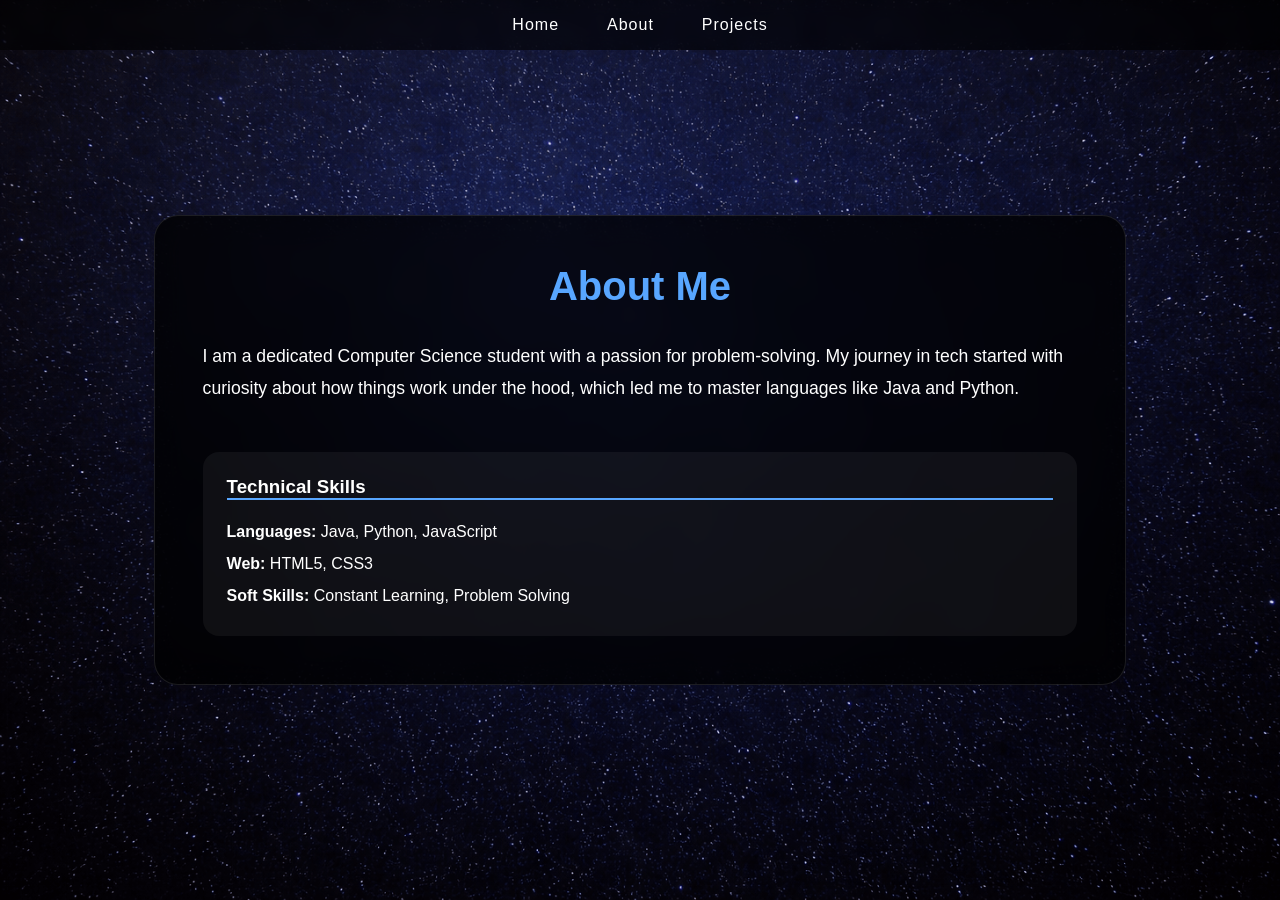
==== about.html @ 60f5f0dc "projects done" ====
<!DOCTYPE html>
<html lang="en">
<head>
    <meta charset="UTF-8">
    <title>About Me | Fabricio Maldonado</title>
    <meta name="viewport" content="width=device-width, initial-scale=1.0">
    <link rel="stylesheet" href="styles.css">
</head>
<body>

    <nav>
        <ul>
            <li><a href="index.html">Home</a></li>
            <li><a href="about.html">About</a></li>
            <li><a href="projects.html">Projects</a></li>
        </ul>
    </nav>

    <section id="about-page">
        <div class="about-container">
            <h1>About Me</h1>
            <div class="about-content">
                <div class="about-description">
                    <p>
                        I am a dedicated Computer Science student with a passion for problem-solving. 
                        My journey in tech started with curiosity about how things work under the hood, 
                        which led me to master languages like Java and Python.
                    </p>
                </div>

                <div class="skills-box">
                    <h3>Technical Skills</h3>
                    <ul class="skills-list">
                        <li><strong>Languages:</strong> Java, Python, JavaScript</li>
                        <li><strong>Web:</strong> HTML5, CSS3</li>
                        <li><strong>Soft Skills:</strong> Constant Learning, Problem Solving</li>
    
                    </ul>
                </div>
            </div>
        </div>
    </section>

</body>
</html>
---- styles.css ----
* {
    margin: 0;
    padding: 0;
    box-sizing: border-box;
}

body {
    font-family: 'Segoe UI', Tahoma, Geneva, Verdana, sans-serif;
    color: white;
    background-color: #0d1117;
}

/* NAV */

nav {
    position: fixed;
    width: 100%;
    background-color: rgba(0, 0, 0, 0.6);
    padding: 1rem 0;
    backdrop-filter: blur(8px);
}

nav ul {
    display: flex;
    justify-content: center;
    gap: 3rem;
    list-style: none;
    font-size: 1rem;
    letter-spacing: 1px;
}

nav li {
    cursor: pointer;
    transition: 0.3s ease;
}

nav li:hover {
    color: #58a6ff;
}

nav a {
    text-decoration: none;
    color: inherit;
}

/* SECTIONS */

section {
    min-height: 100vh;
    width: 100%;
    padding: 4rem 2rem;
    display: flex;
    justify-content: center;
    align-items: center;
    text-align: center;
}


#hp-welcome {
    background-image: url("galaxy.png");
    background-size: cover;
    background-position: center;
}

#welcome-text {
    background-color: rgba(0, 0, 0, 0.65);
    padding: 5rem 6rem;
    border-radius: 1.5rem;
    min-width: 60%;
    max-width: 900px;
    /* backdrop-filter: blur(10px); */
}

#welcome-text h1 {
    font-size: 3.5rem;
}

#welcome-text h2 {
    font-size: 2rem;
    margin: 1rem 0;
}

#welcome-text p {
    font-size: 1.2rem;
}

/* ABOUT */

#hp-text {
    background-image: url("galaxy2.png");
    background-size: cover;
    background-position: center;
}

#aboutme {
    background-color: rgba(0, 0, 0, 0.65);
    padding: 4rem 5rem;
    border-radius: 1.5rem;
    width: 70%;
    max-width: 1000px;
    backdrop-filter: blur(10px);
}

#aboutme h2 {
    margin-bottom: 1.5rem;
    font-size: 2rem;
}

#aboutme p {
    font-size: 1.2rem;
    line-height: 1.6;
}

/*********************************************************************** ABOUT PAGE ***********************************************************************/



#about-page {
    background-image: url("galaxy2.png"); 
    background-size: cover;
}

.about-container {
    background-color: rgba(0, 0, 0, 0.75);
    padding: 3rem;
    border-radius: 1.5rem;
    width: 80%;
    max-width: 1100px;
    backdrop-filter: blur(15px);
    border: 1px solid rgba(255, 255, 255, 0.1);
 
}

.about-container h1 {
    font-size: 2.5rem;
    margin-bottom: 2rem;
    color: #58a6ff;
}

.about-content{
    display: flex;
    flex-direction: column;
    gap: 3rem;
    text-align: left;
}

.about-description p {
    font-size: 1.1rem;
    line-height: 1.8;
}

.skills-box {
    background: rgba(255, 255, 255, 0.05);
    padding: 1.5rem;
    border-radius: 1rem;
    display: flex;
    flex-direction: column;

    
}

.skills-box h3 {
    margin-bottom: 1rem;
    border-bottom: 2px solid #58a6ff;
    display: inline-block;
}

.skills-list {
    list-style: none;
    line-height: 2;
}



/*********************************************************************** PROJECTS PAGE ***********************************************************************/

#projects-page {
    background-image: url("galaxy.png");
    background-size: cover;
    background-position: center;
}

.projects-container {
    background-color: rgba(0, 0, 0, 0.75);
    padding: 3rem;
    border-radius: 1.5rem;
    width: 80%;
    max-width: 1100px;
    backdrop-filter: blur(15px);
    border: 1px solid rgba(255, 255, 255, 0.1);
    text-align: center;
}

.projects-container h1 {
    font-size: 2.5rem;
    margin-bottom: 2rem;
    color: #58a6ff;
}

/* GRID DE VIDEOS */

.projects-grid {
    display: grid;
    grid-template-columns: repeat(auto-fit, minmax(300px, 1fr));
    gap: 2rem;
}

/* VIDEO */

.project-video {
    display: flex;
    flex-direction: column;
    align-items: center;
}

.project-video video {
    width: 100%;
    height: 30vh;
    border-radius: 1rem;
    transition: transform 0.3s ease, box-shadow 0.3s ease;
}

/* HOVER PRO 🔥 */
.project-video video:hover {
    transform: scale(1.03);
    box-shadow: 0 10px 30px rgba(88, 166, 255, 0.3);
}

/* TEXTO */

.project-video p {
    margin-top: 0.8rem;
    color: #ccc;
    font-size: 1rem;
}
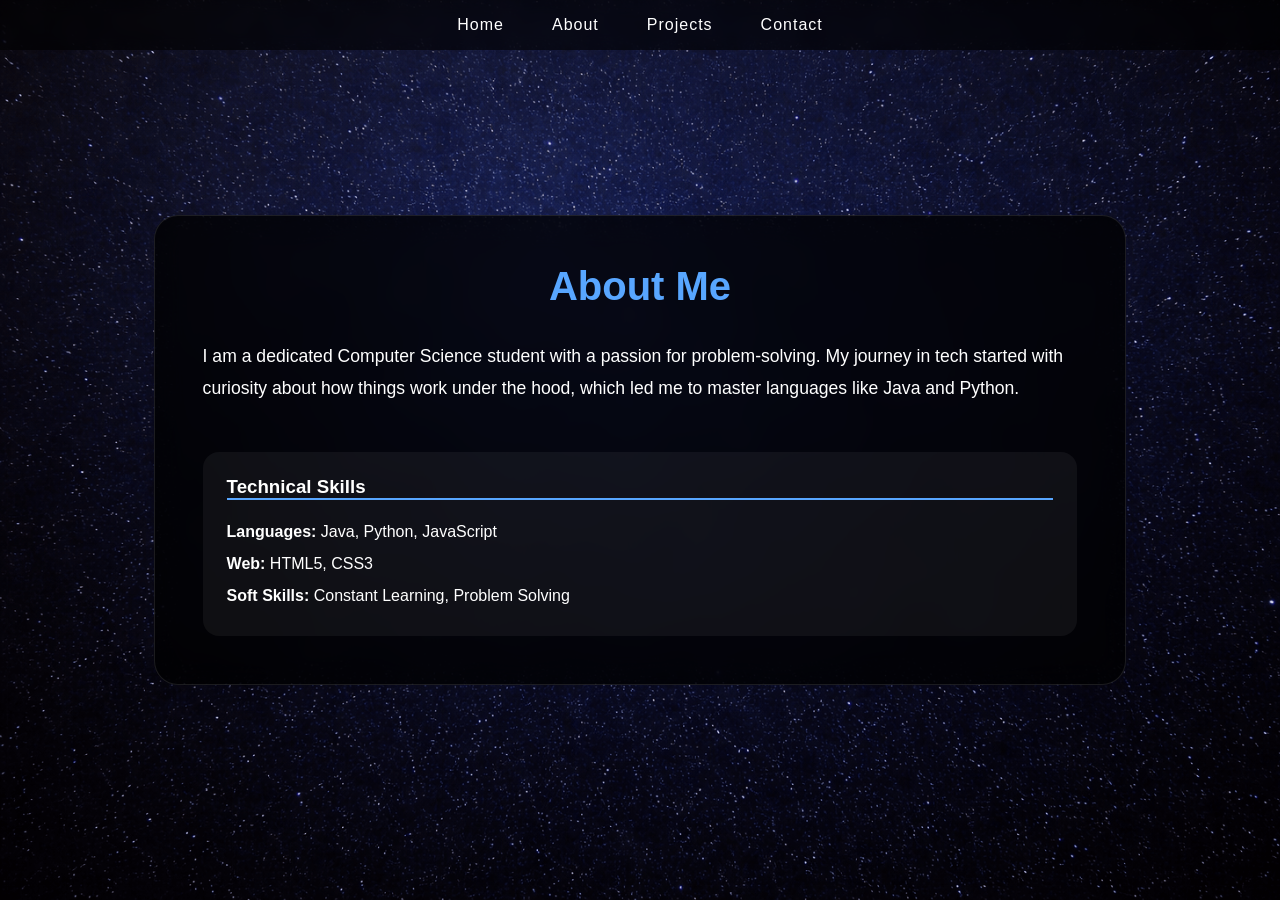
==== commit a591777f: "contact" ====
--- a/about.html
+++ b/about.html
@@ -13,6 +13,7 @@
             <li><a href="index.html">Home</a></li>
             <li><a href="about.html">About</a></li>
             <li><a href="projects.html">Projects</a></li>
+            <li><a href="contact.html">Contact</a></li>
         </ul>
     </nav>
 
--- a/styles.css
+++ b/styles.css
@@ -232,4 +232,46 @@
     margin-top: 0.8rem;
     color: #ccc;
     font-size: 1rem;
+}
+
+/*********************************************************************** CONTACT PAGE ***********************************************************************/
+
+#contact-page {
+    background-image: url("galaxy2.png");
+    background-size: cover;
+    background-position: center;
+}
+
+.contact-container {
+    background-color: rgba(0, 0, 0, 0.75);
+    padding: 3rem;
+    border-radius: 1.5rem;
+    width: 80%;
+    max-width: 800px;
+    backdrop-filter: blur(15px);
+    border: 1px solid rgba(255, 255, 255, 0.1);
+    text-align: center;
+}
+
+.contact-container h1 {
+    font-size: 2.5rem;
+    margin-bottom: 1.5rem;
+    color: #58a6ff;
+}
+
+.contact-container p {
+    font-size: 1.1rem;
+    line-height: 1.6;
+}
+
+.contact-box {
+    background: rgba(255, 255, 255, 0.05);
+    padding: 1.5rem;
+    border-radius: 1rem;
+    margin-top: 1.5rem;
+}
+
+.contact-box h3 {
+    color: #58a6ff;
+    margin-bottom: 0.5rem;
 }
